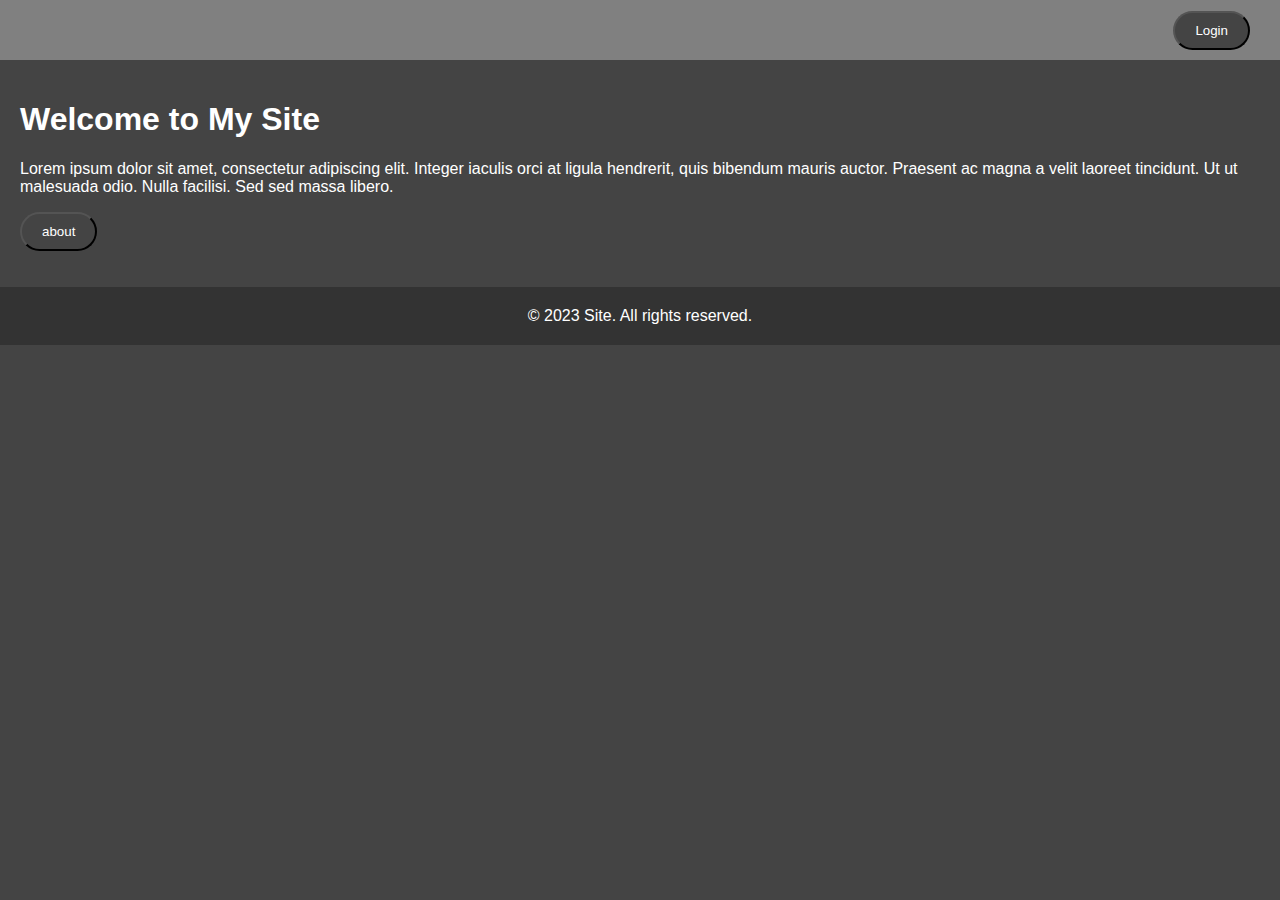
==== index.html @ 2b0113e9 "Update index.html" ====
<!DOCTYPE html>
<html lang="en">
  <head>
    <meta charset="utf-8" />
    <meta name="viewport" content="width=device-width, initial-scale=1" />
    <link rel="icon" href="https://glitch.com/favicon.ico" />
    <title>Actual</title>
    <link rel="stylesheet" href="nav.css" />
  </head>
  <body onload="loggedin()">
    <nav>
      <div>
        
        <button id="about" onclick="window.location.href='link.html'">Link</button>
        <button id="encode" onclick="window.location.href='indexi.html'">Encode/Decode</button>
        <button id="embed3kho" onclick="window.location.href='embedkho.html'">Embeded 3kho</button>
        <button id="bookmarklets" onclick="window.location.href='bookmarklets.html'">Bookmarklets</button>
        <button id="Games" onclick="window.location.href='Link-section.html'">Game Hub</button>
        <button id="Lunanom" onclick="window.location.href='lunanom.html'">lunanom</button>
      </div>
      <div>
      
      </div>
      <div>
        
        <button id="login-btn">Login</button>
        <button id="logout-btn" style="display: none" onclick="logoout()">Logout</button>
        <!-- Replace this button with the logout button if the user is logged in -->
        <!-- <a id="logout-btn" href="#">Logout</a> -->
      </div>
    </nav>
    <div class="content">
      <h1>Welcome to My Site</h1>
      <p>
        Lorem ipsum dolor sit amet, consectetur adipiscing elit. Integer iaculis
        orci at ligula hendrerit, quis bibendum mauris auctor. Praesent ac magna
        a velit laoreet tincidunt. Ut ut malesuada odio. Nulla facilisi. Sed sed
        massa libero.
      </p>
      
<p>

<button id="about" onclick="window.location.href='lunanom.html'">about</button>

<p/>
    </div>
    <footer>&copy; 2023 Site. All rights reserved.</footer>
  </body>
    <script src="/script.js" defer></script>
</html>
---- nav.css ----
/* Global Styles */
body {
  background-color: #444444;
  color: white;
  font-family: Arial, sans-serif;
  font-size: 16px;
  margin: 0;
}

/* Navigation Bar */
nav {
  background-color: gray;
  display: flex;
  justify-content: space-between;
  align-items: center;
  height: 60px;
  padding: 0 20px;
}

nav a {
  color: white;
  text-decoration: none;
  padding: 10px 20px;
  margin-right: 10px;
  border-radius: 20px;
  background-color: #444444;
}

nav a:hover {
  background-color: darkgray;
}

#encode {
  position: absolute;
  left: 125px;
  top: 10px;
  color: white;
  text-decoration: none;
  padding: 10px 20px;
  border-radius: 20px;
  background-color: #444444;
}
#about {
  color: white;
  text-decoration: none;
  padding: 10px 20px;
  border-radius: 20px;
  background-color: #444444;
}
#bookmarklets {
  position: absolute;
  left:455px;
  top: 10px;
  color: white;
  text-decoration: none;
  padding: 10px 20px;
  border-radius: 20px;
  background-color: #444444;
}
/* Login Button */
#login-btn {
  color: white;
  text-decoration: none;
  padding: 10px 20px;
  margin-right: 10px;
  border-radius: 20px;
  background-color: #444444;
}

#login-btn:hover {
  background-color: darkgray;
}

/* Logout Button */
#logout-btn {
  color: white;
  text-decoration: none;
  padding: 10px 20px;
  margin-right: 10px;
  border-radius: 20px;
  background-color: #444444;
}

#logout-btn:hover {
  background-color: darkgray;
}

/* Page Content */
.content {
  padding: 20px;
}

/* Footer */
footer {
  background-color: #333333;
  color: white;
  padding: 20px;
  text-align: center;
}
.container {
  display: flex;
  flex-direction: column;
  align-items: center;
  margin-top: 50px;
  border-radius: 15px;
  padding: 20px;
  width: 50%;
  display: flex;
  justify-content: center;
}
input[type="text"] {
  padding: 10px;
  font-size: 16px;
  margin-bottom: 20px;
  width: 100%;
  background-color: lightgray;
  display: flex;
  justify-content: center;
}
.input {
  padding: 10px;
  font-size: 16px;
  margin-bottom: 20px;
  width: 100%;
  background-color: lightgray;
  display: flex;
  justify-content: center;
}
#embed3kho {
  position: absolute;
  left: 290px;
  top: 10px;
  color: white;
  text-decoration: none;
  padding: 10px 20px;
  border-radius: 20px;
  background-color: #444444;
}
#Games {
  position: absolute;
  left: 620px;
  top: 10px;
  color: white;
  text-decoration: none;
  padding: 10px 20px;
  border-radius: 20px;
  background-color: #444444;
}
#Lunanom {
  position: absolute;
  left: 750px;
  top: 10px;
  color: white;
  text-decoration: none;
  padding: 10px 20px;
  border-radius: 20px;
  background-color: #444444;
}
.buttons {
  color: white;
  text-decoration: none;
  padding: 10px 20px;
  border-radius: 20px;
  background-color: #444444;
  transition: background-color 0.3s;
}
.buttonsn {
  color: white;
  text-decoration: none;
  padding: 10px 20px;
  border-radius: 20px;
  background-color: #444444;
  transition: background-color 0.3s; /* Add a smooth transition for the background color */
}

.buttonsn:hover {
  background-color: #990000; /* Change the background color on hover to red */
}
.buttons:hover {
  background-color: #999999; /* Change the background color on hover to red */
}
.buttonlink {
  color:white;
  text-decoration: none;
}
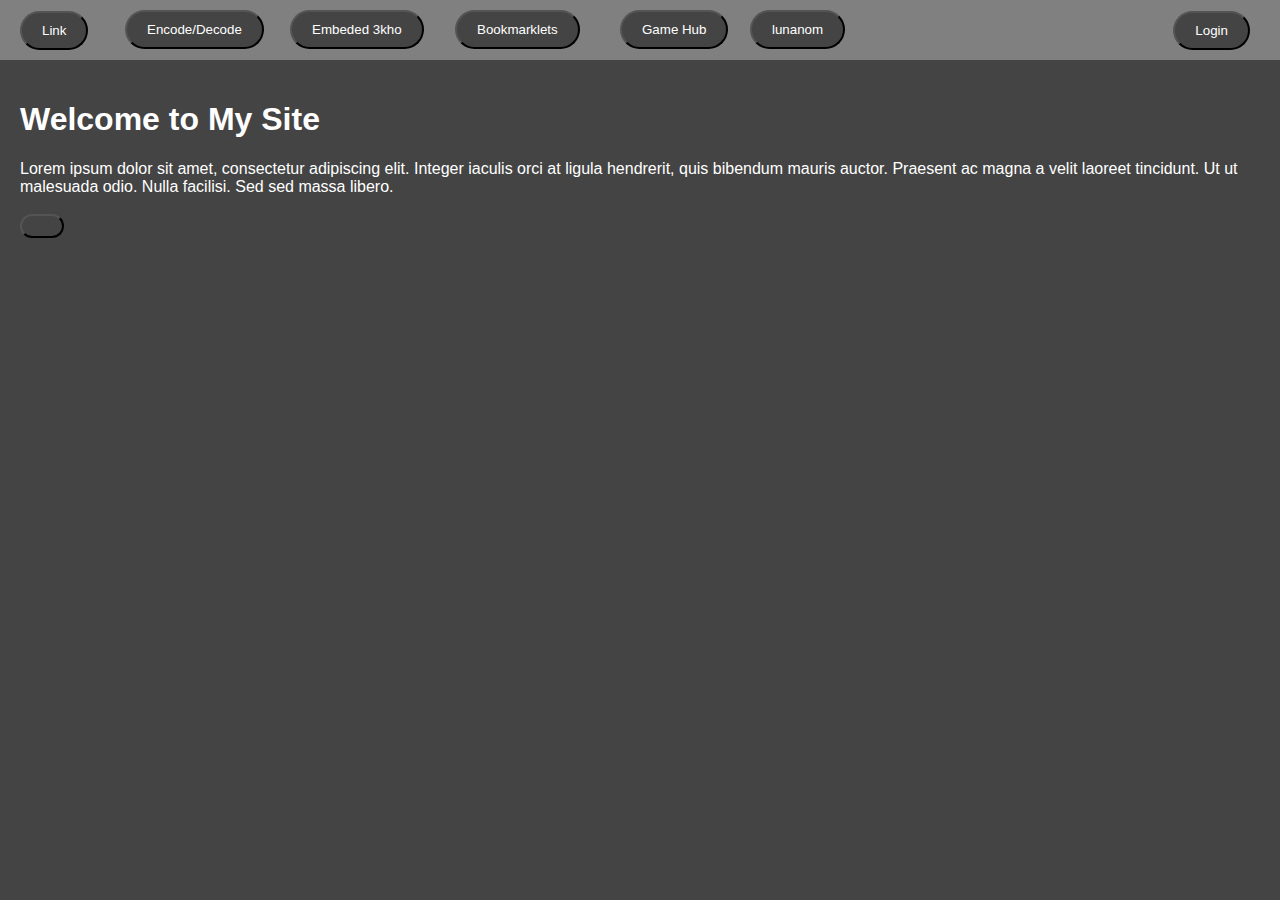
==== commit 7cbd3c8f: "Update index.html" ====
--- a/index.html
+++ b/index.html
@@ -40,7 +40,7 @@
       
 <p>
 
-<button id="about" onclick="window.location.href='lunanom.html'">about</button>
+<button id="about" onclick="aboutsopen>about</button>
 
 <p/>
     </div>
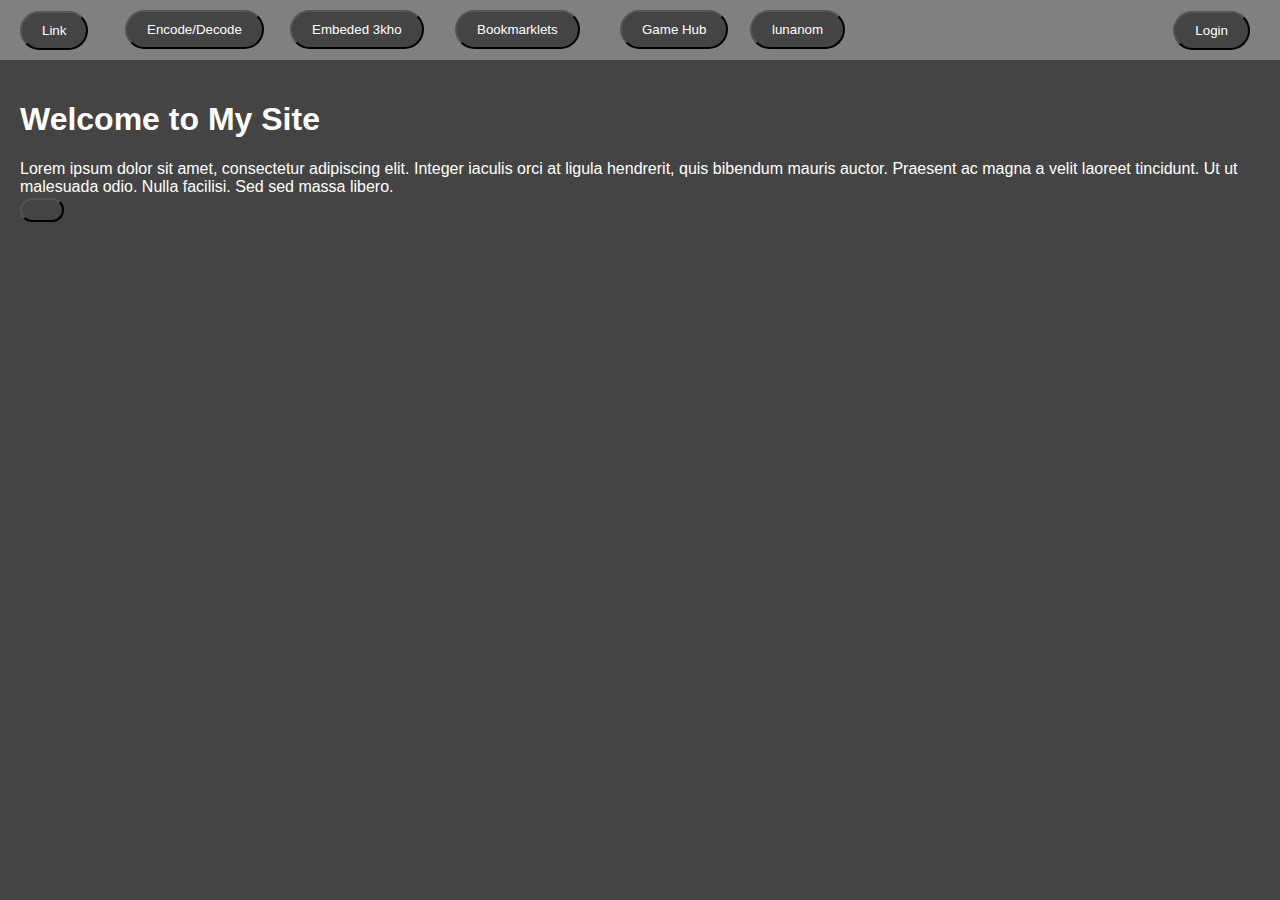
==== commit 0e0f51d5: "Update index.html" ====
--- a/index.html
+++ b/index.html
@@ -35,14 +35,10 @@
         Lorem ipsum dolor sit amet, consectetur adipiscing elit. Integer iaculis
         orci at ligula hendrerit, quis bibendum mauris auctor. Praesent ac magna
         a velit laoreet tincidunt. Ut ut malesuada odio. Nulla facilisi. Sed sed
-        massa libero.
+        massa libero.<br>
+        <button id="about" onclick="about()>open in about</button>
       </p>
       
-<p>
-
-<button id="about" onclick="aboutsopen>about</button>
-
-<p/>
     </div>
     <footer>&copy; 2023 Site. All rights reserved.</footer>
   </body>
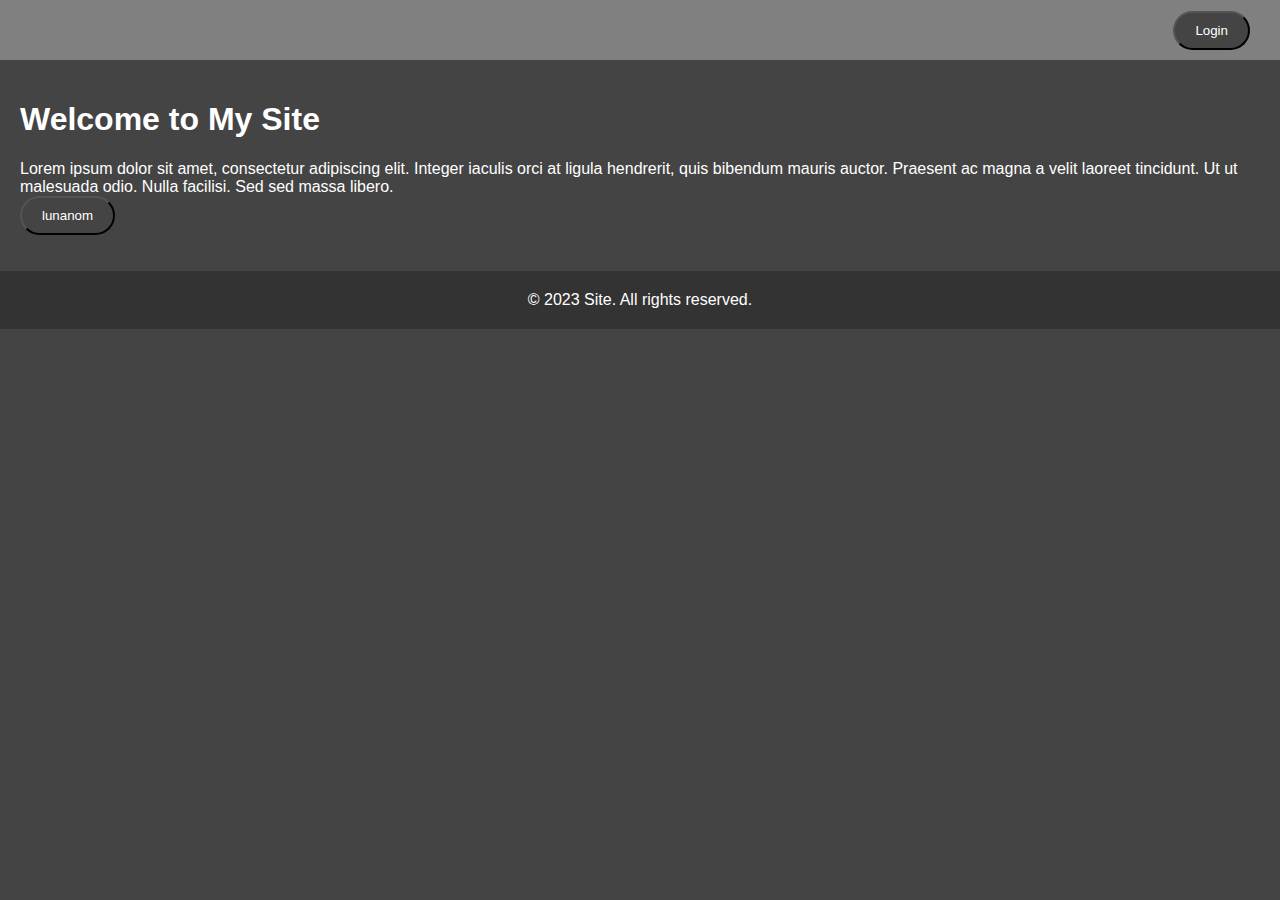
==== commit 3b7c5b3b: "Update index.html" ====
--- a/index.html
+++ b/index.html
@@ -36,7 +36,7 @@
         orci at ligula hendrerit, quis bibendum mauris auctor. Praesent ac magna
         a velit laoreet tincidunt. Ut ut malesuada odio. Nulla facilisi. Sed sed
         massa libero.<br>
-        <button id="about" onclick="about()>open in about</button>
+        <button id="about" onclick="about()">lunanom</button>
       </p>
       
     </div>
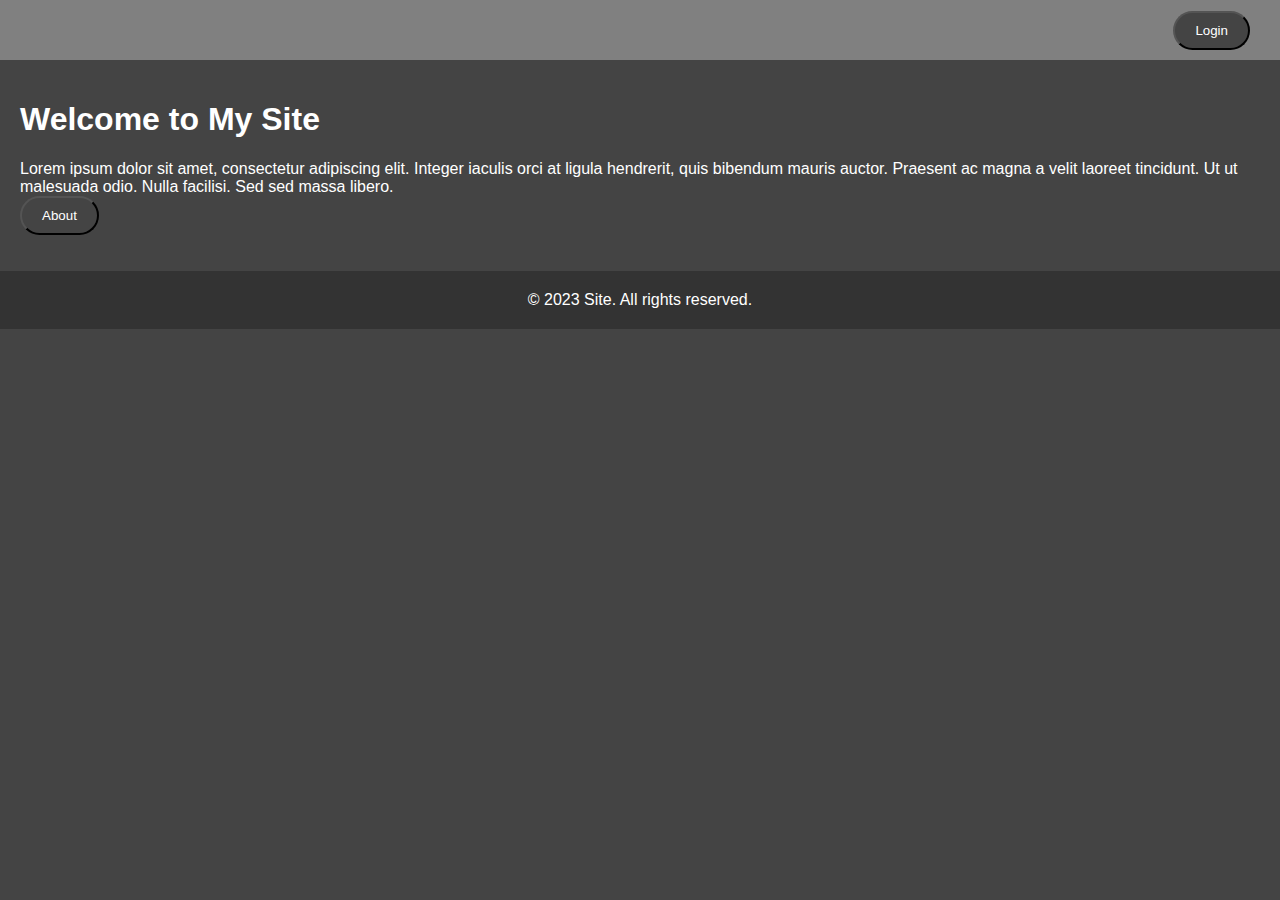
==== commit aa1ae995: "Update index.html" ====
--- a/index.html
+++ b/index.html
@@ -36,7 +36,7 @@
         orci at ligula hendrerit, quis bibendum mauris auctor. Praesent ac magna
         a velit laoreet tincidunt. Ut ut malesuada odio. Nulla facilisi. Sed sed
         massa libero.<br>
-        <button id="about" onclick="about()">lunanom</button>
+        <button id="about" onclick="about()">About</button>
       </p>
       
     </div>
